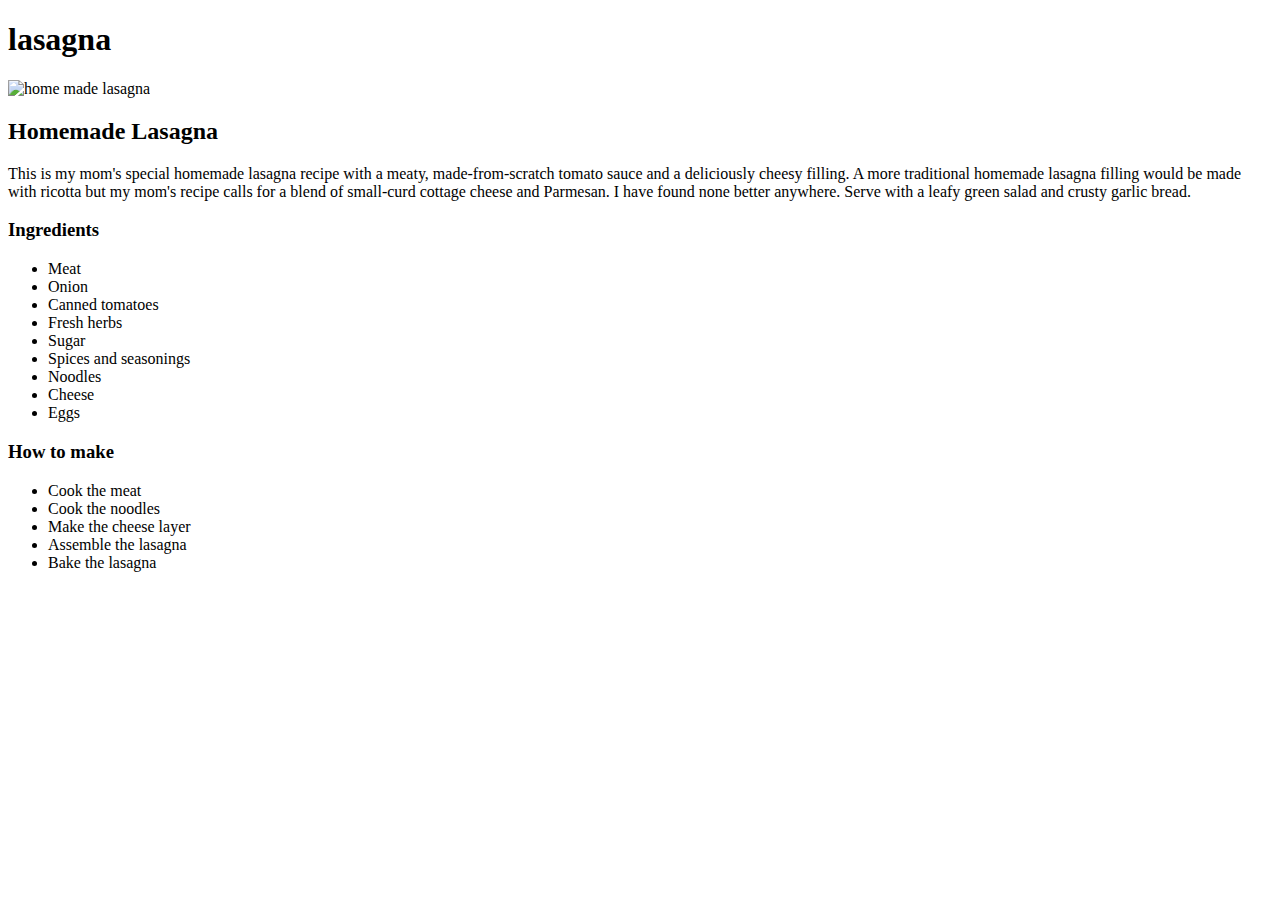
==== recipes/lasagna.html @ a2eefc6b "created the website and added three recipes" ====
<!DOCTYPE html>
<html lang="en">
  <head>
    <meta charset="UTF-8" />
    <meta name="viewport" content="width=device-width, initial-scale=1.0" />
    <title>Document</title>
  </head>
  <body>
    <h1>lasagna</h1>
    <img
      src="https://imagesvc.meredithcorp.io/v3/mm/image?url=https%3A%2F%2Fstatic.onecms.io%2Fwp-content%2Fuploads%2Fsites%2F43%2F2022%2F10%2F31%2FHomemade-Lasagna-lutzflcat-1x1-1-2000.jpg&q=60&c=sc&poi=auto&orient=true&h=512"
      alt="home made lasagna"
    />
    <h2>Homemade Lasagna</h2>
    <p>
      This is my mom's special homemade lasagna recipe with a meaty,
      made-from-scratch tomato sauce and a deliciously cheesy filling. A more
      traditional homemade lasagna filling would be made with ricotta but my
      mom's recipe calls for a blend of small-curd cottage cheese and Parmesan.
      I have found none better anywhere. Serve with a leafy green salad and
      crusty garlic bread.
    </p>
    <h3>Ingredients</h3>
    <ul>
      <li>Meat</li>
      <li>Onion</li>
      <li>Canned tomatoes</li>
      <li>Fresh herbs</li>
      <li>Sugar</li>
      <li>Spices and seasonings</li>
      <li>Noodles</li>
      <li>Cheese</li>
      <li>Eggs</li>
    </ul>
    <h3>How to make</h3>
    <ul>
      <li>Cook the meat</li>
      <li>Cook the noodles</li>
      <li>Make the cheese layer</li>
      <li>Assemble the lasagna</li>
      <li>Bake the lasagna</li>
    </ul>
  </body>
</html>
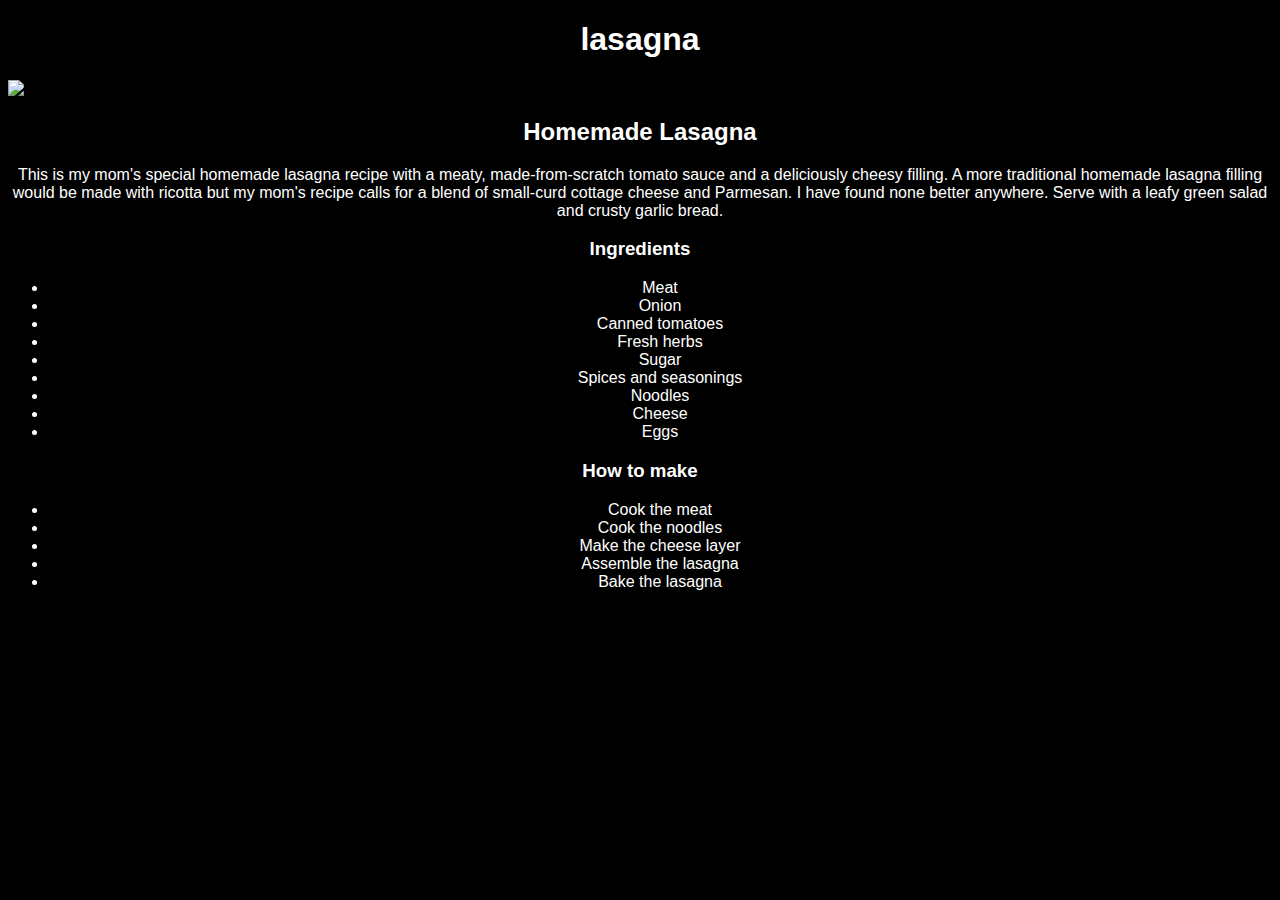
==== commit 8cf9e62e: "added black background and played around with css" ====
--- a/recipes/lasagna.html
+++ b/recipes/lasagna.html
@@ -4,6 +4,7 @@
     <meta charset="UTF-8" />
     <meta name="viewport" content="width=device-width, initial-scale=1.0" />
     <title>Document</title>
+    <link rel="stylesheet" href="../styles.css" />
   </head>
   <body>
     <h1>lasagna</h1>
--- a/styles.css
+++ b/styles.css
@@ -0,0 +1,35 @@
+* {
+  font-family: brush system-ui, -apple-system, BlinkMacSystemFont, "Segoe UI",
+    Roboto, Oxygen, Ubuntu, Cantarell, "Open Sans", "Helvetica Neue", sans-serif;
+}
+
+h1,
+h2,
+h3,
+li {
+  text-align: center;
+  color: white;
+  background-color: black;
+}
+
+p {
+  text-align: center;
+  color: white;
+  background-color: black;
+  margin: auto;
+}
+
+img {
+  width: 200;
+}
+
+body {
+  background-color: black;
+}
+.recipes-list {
+  background-color: black;
+  text-align: center;
+  color: white;
+  margin-right: 0;
+  margin-left: 0;
+}
